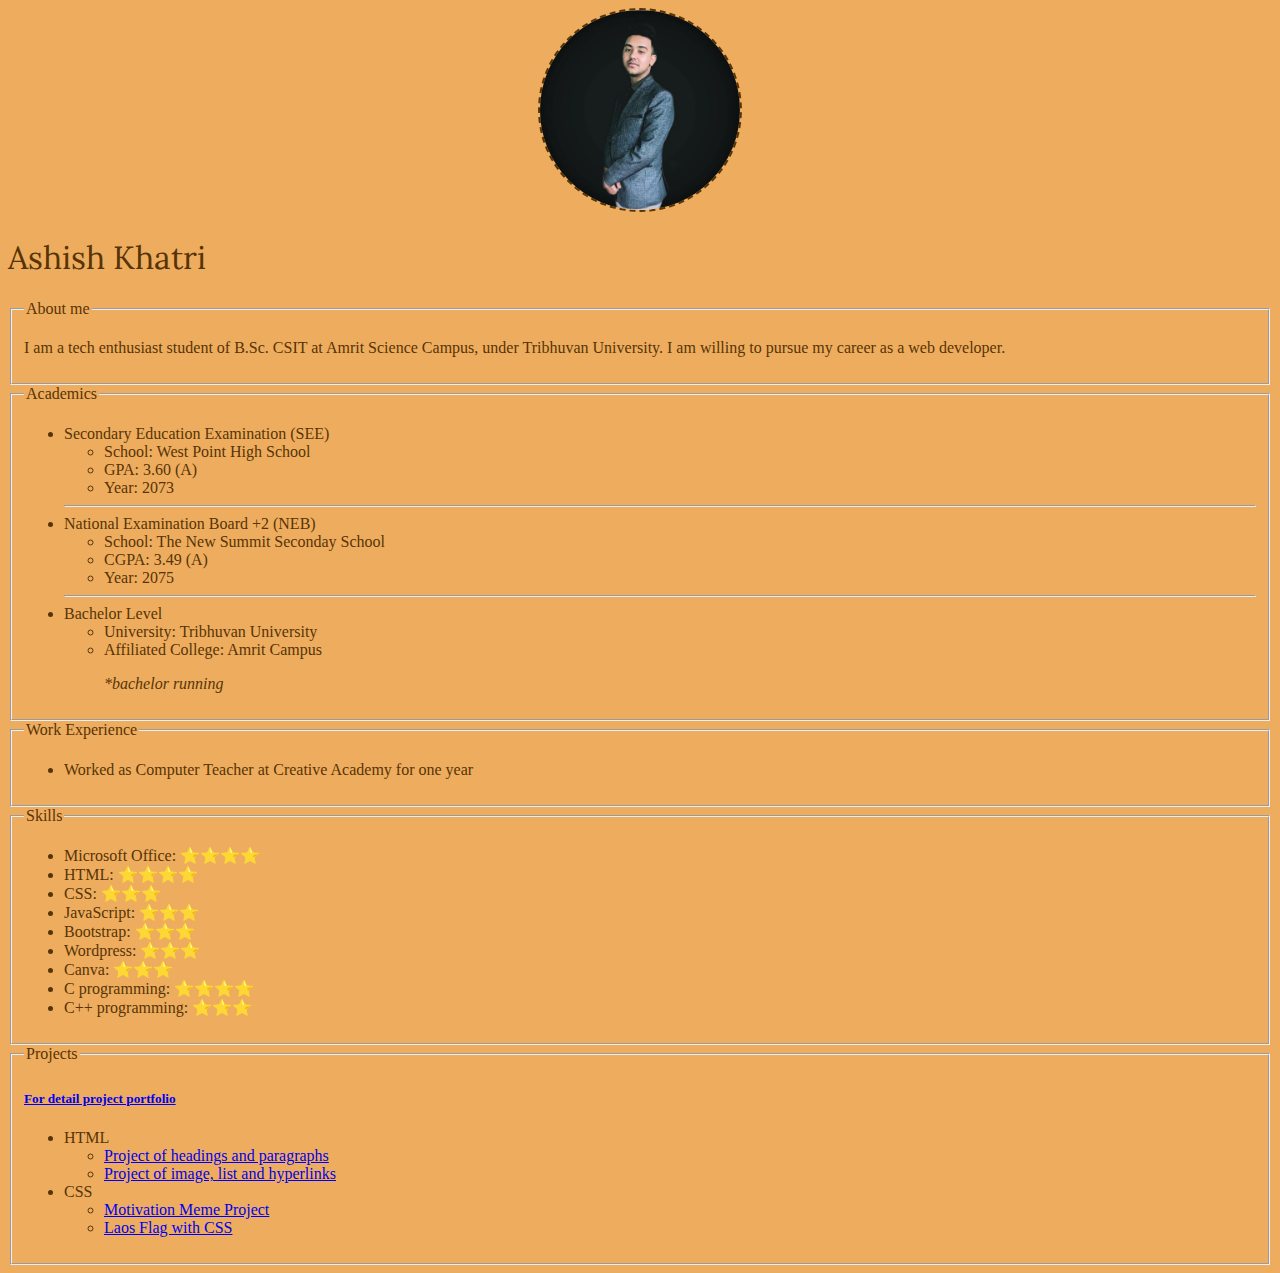
==== public/The capstone project/index.html @ 25c63bcd "Add files via upload" ====
<!DOCTYPE html>
<html lang="en" style="background-color: rgb(238, 173, 94); color: rgb(87, 52, 7)">
<head>
    <meta charset="UTF-8">
    <meta http-equiv="X-UA-Compatible" content="IE=edge">
    <meta name="viewport" content="width=device-width, initial-scale=1.0">
    <title>My resume</title>
    <link rel="stylesheet" href="style.css">
</head>
<body>
    <center>
    <img src="./assets/image/Me.jpg" height="200px" style="border-radius: 50%; margin: auto; border: 2px dashed rgb(87, 52, 7)"/>
    </center>
    <h1>Ashish Khatri</h1>
    <fieldset>
        <legend>About me</legend>
        <p>I am a tech enthusiast student of B.Sc. CSIT at Amrit Science Campus, under Tribhuvan University. I am willing to pursue my career as a web developer.</p>
    </fieldset>
    <fieldset>
        <legend>Academics</legend>
        <ul>
            <li>Secondary Education Examination (SEE)</li>
            <ul>
                <li>School: West Point High School</li>
                <li>GPA: 3.60 (A) </li>
                <li> Year: 2073</li>
            </ul>
            <hr/>
            <li>National Examination Board +2 (NEB)</li>
            <ul>
                <li>School: The New Summit Seconday School</li>
                <li>CGPA: 3.49 (A) </li>
                <li> Year: 2075</li>
            </ul>
            <hr/>
            <li>Bachelor Level</li>
            <ul>
                <li>University: Tribhuvan University</li>
                <li>Affiliated College: Amrit Campus</li>
                <p><i>*bachelor  running</i></p>
            </ul>
        </ul>
    </fieldset>
    <fieldset>
        <legend>Work Experience</legend>
        <ul>
            <li>Worked as Computer Teacher at Creative Academy for one year</li>
        </ul>
    </fieldset>
    <fieldset>
        <legend>Skills</legend>
        <ul>
            <li>Microsoft Office: ⭐️⭐️⭐️⭐️</li>
            <li>HTML: ⭐️⭐️⭐️⭐️</li>
            <li>CSS: ⭐️⭐️⭐️</li>
            <li>JavaScript: ⭐️⭐️⭐️</li>
            <li>Bootstrap: ⭐️⭐️⭐️</li>
            <li> Wordpress: ⭐️⭐️⭐️</li>
            <li>Canva: ⭐️⭐️⭐️</li>
            <li>C programming: ⭐️⭐️⭐️⭐️</li>
            <li>C++ programming: ⭐️⭐️⭐️</li>
        </ul>
    </fieldset>
    <fieldset>
        <legend>Projects</legend>
        <h5><a href="./public/4.3 HTML Porfolio Project/index.html" target="_blank">For detail project portfolio</a></h5>
        <ul>
            <li>HTML</li>
            <ul>
                <li><a href="public/4.3 HTML Porfolio Project/public/2 Movies.html" target="_blank">Project of headings and paragraphs</a> </li>
                <li><a href="public/4.3 HTML Porfolio Project/public/3 Birthday invite.html">Project of image, list and hyperlinks</a> </li>
            </ul>
            <li> CSS </li>
            <ul>
                <li><a href="public/6.4 Motivation Meme Project/index.html" target="_blank">Motivation Meme Project</a></li>
                <li><a href="public/7 Laos Flag css.html" target="_blank">Laos Flag with CSS</a></li>
            </ul>
        </ul>
    </fieldset>
</body>
</html>
---- public/The capstone project/style.css ----
@import url('https://fonts.googleapis.com/css2?family=Lora:ital@1&family=Montserrat&display=swap');
h1{
    font-family: 'Lora', serif;
    font-weight: normal;
}
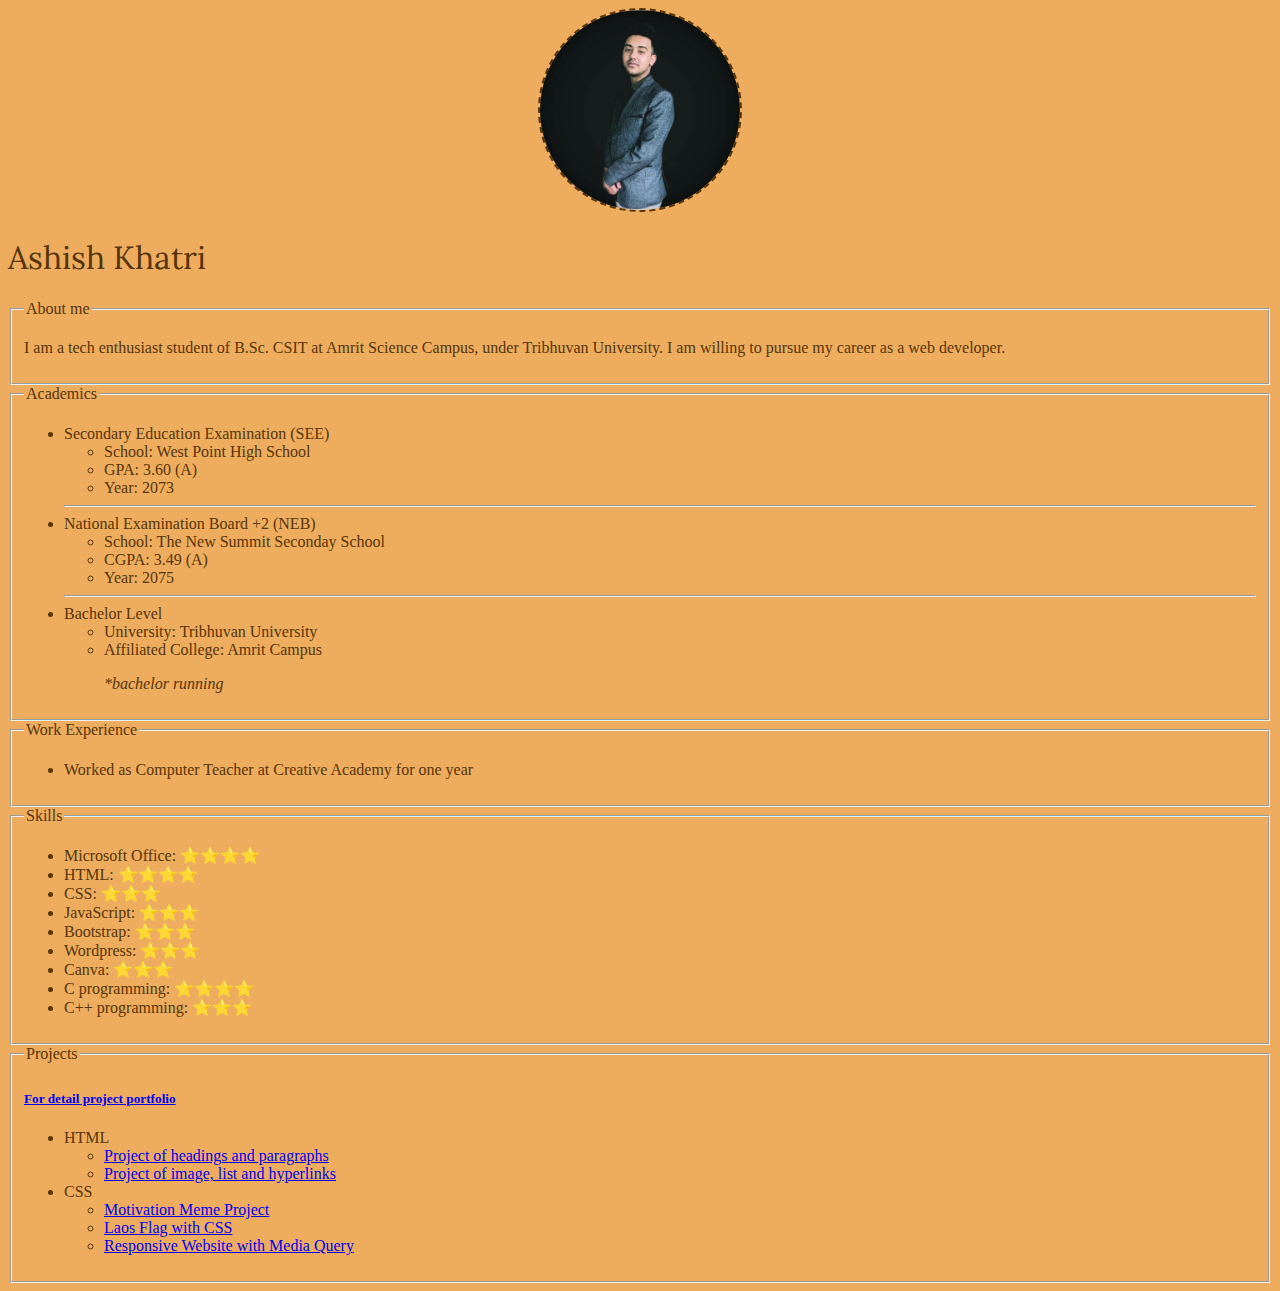
==== commit 076536ef: "Add files via upload" ====
--- a/public/The capstone project/index.html
+++ b/public/The capstone project/index.html
@@ -63,7 +63,7 @@
     </fieldset>
     <fieldset>
         <legend>Projects</legend>
-        <h5><a href="./public/4.3 HTML Porfolio Project/index.html" target="_blank">For detail project portfolio</a></h5>
+        <h5><a href="../../index.html" target="_blank">For detail project portfolio</a></h5>
         <ul>
             <li>HTML</li>
             <ul>
@@ -74,6 +74,7 @@
             <ul>
                 <li><a href="public/6.4 Motivation Meme Project/index.html" target="_blank">Motivation Meme Project</a></li>
                 <li><a href="public/7 Laos Flag css.html" target="_blank">Laos Flag with CSS</a></li>
+                <li><a href="public/8.4 Resposive Website Project/index.html" target="_blank">Responsive Website with Media Query</a></li>
             </ul>
         </ul>
     </fieldset>
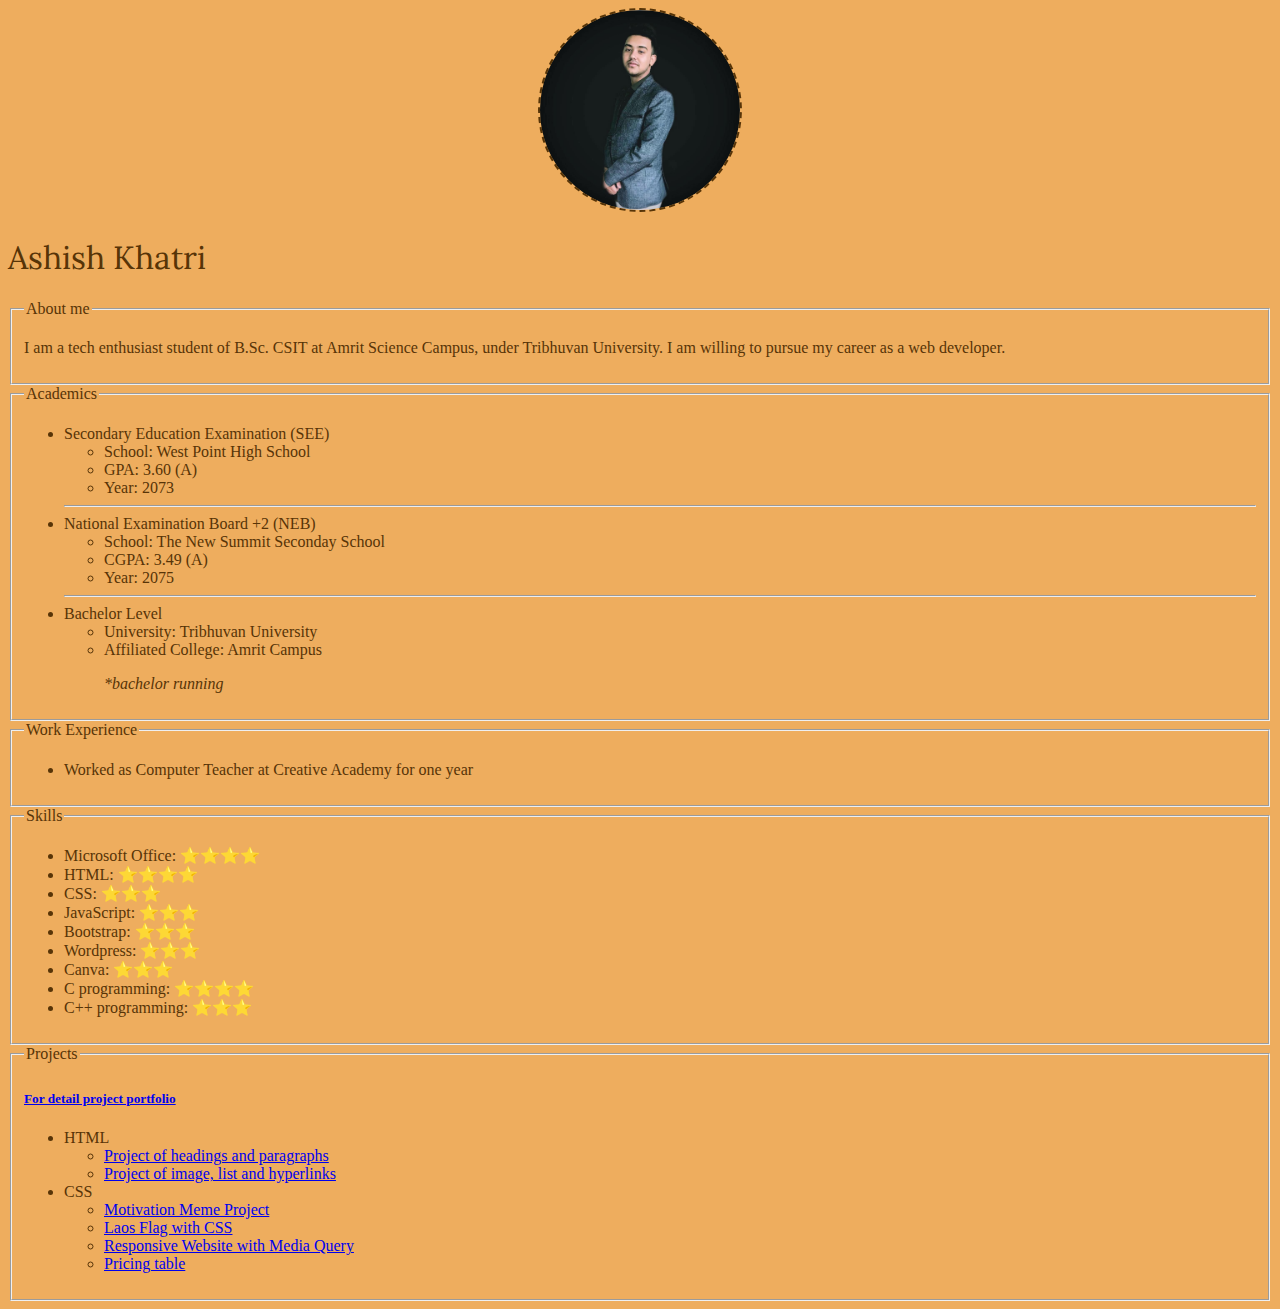
==== commit 86516349: "Add files via upload" ====
--- a/public/The capstone project/index.html
+++ b/public/The capstone project/index.html
@@ -75,6 +75,7 @@
                 <li><a href="public/6.4 Motivation Meme Project/index.html" target="_blank">Motivation Meme Project</a></li>
                 <li><a href="public/7 Laos Flag css.html" target="_blank">Laos Flag with CSS</a></li>
                 <li><a href="public/8.4 Resposive Website Project/index.html" target="_blank">Responsive Website with Media Query</a></li>
+                <li><a href="public/Responsive pricing table with flex/Pricing table.html" target="_blank">Pricing table</a></li>
             </ul>
         </ul>
     </fieldset>
